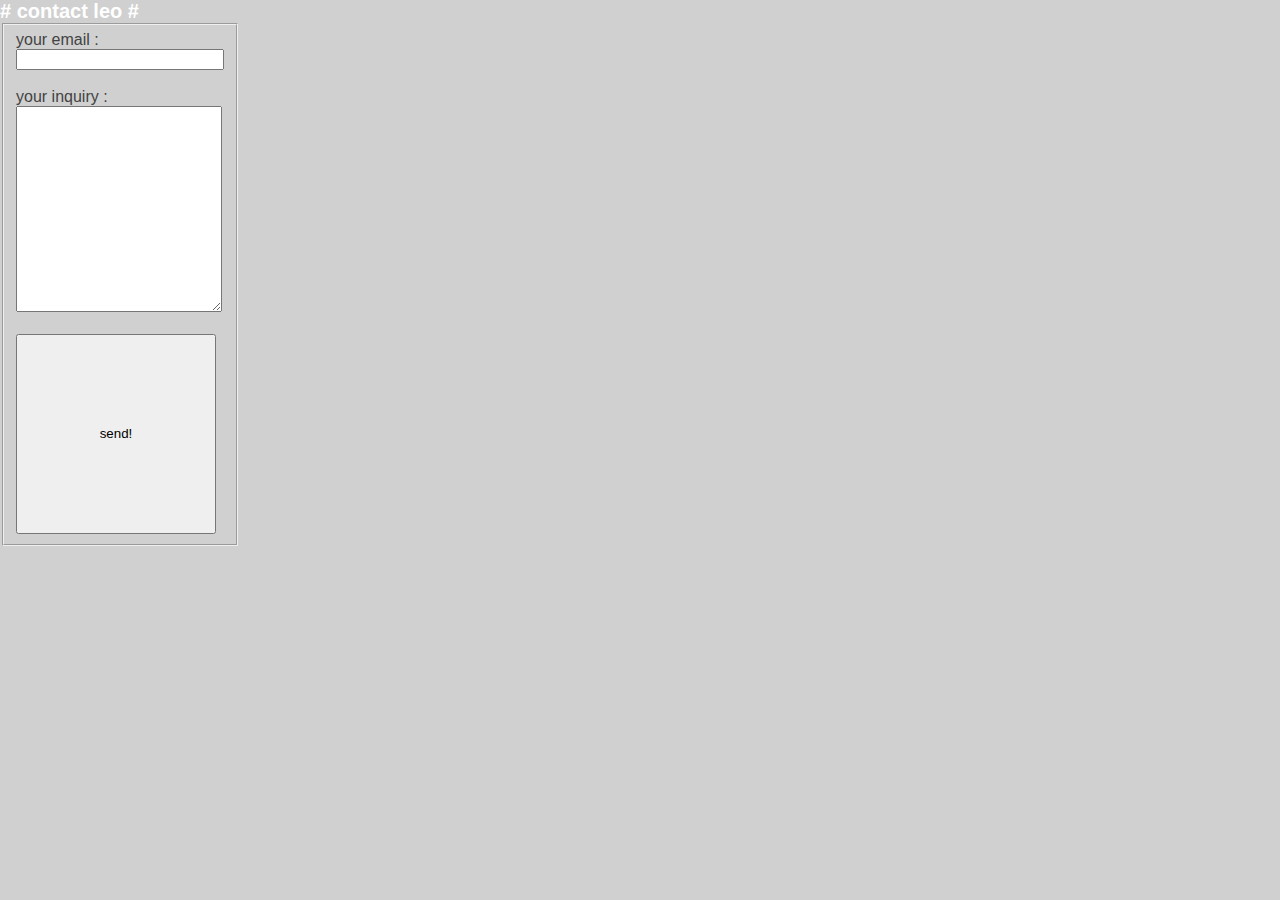
==== contact.html @ c0d4462c "Updated contact sheet" ====
<!doctype html>
<html lang="en-US">
<meta name="viewport"
      content="width=device-width, initial-scale=1.0">

<head>
  <meta charset="utf-8">
  <title>contact</title>
  <link rel="stylesheet"
        href="styles.css">
  <script src="effects.js"></script>
  <script src="jquery-3.2.0.js"></script>
  <script src="my_jquery_functions.js"></script>
</head>

<body>

  <!-- START PAGE -->
  <div>
    <!-- TITLE -->
    <h3> # contact leo # </h3>

    <!-- FORM -->
    <fieldset style="width:200px;">
      <form action="mailto:leo.mirzaie@gmail.com"
            enctype="text/plain">
        your email :
        <br>
        <input type="email"
               name="email"
               value=""
               style="width:200px;"
               autocomplete="on"
               required>
        <br>
        <br> your inquiry :<br>
        <textarea name="message"
                  style="width:200px; height:200px;"></textarea>
        <br><br>
        <input type="submit"
               value="send!"
               style="width:200px; height:200px;">
      </form>
    </fieldset>
  </div>
</body>

</html>
---- styles.css ----
@charset "utf-8";
/* CSS Document */

/* Selects all elements */
*{
}

/* Pseudo element */
::-webkit-scrollbar{
	display: none;
}

html{
	padding: 0;
	margin: 0;
	height: 100%;
	min-height: 100%;
}

body{
	position: relative;
	min-height: 100%;
	margin: 0;
	background-color: #D0D0D0;
	font-family: Gotham, "Helvetica Neue", Helvetica, Arial, "sans-serif";
	color: #434343;
}

#wrapper{
	width: 26em;
	min-height: 100%;
	margin-bottom: -6rem; /*size of footer*/
}

#header{
	height: auto;
	width: inherit;
	margin: 0;
	padding: 0;
	overflow: visible;
}

#sitetitle{
	height: auto;
}

#sitenav{
	height: auto;
	white-space: nowrap;
	clear: left;
}

.floatingbox{
	display: inline-block;
	margin-left: 5px;
	margin-right: 5px;
}

.topleft{
	top: 0;
	left: 0;
	margin: 0;
	padding: 0;
	float: left;
}

h1{
	font-size: 80px;
	margin: inherit;
}

h2{
	font-size: 20px;
	margin: inherit;
}

h3{
	font-size: 20px;
	color: #FFFFFF;
	margin: inherit;
}

a{
	color: inherit;
	text-decoration: none;
}

a:hover{
	background-color: #000000;
	color: #FFFFFF;
	cursor: pointer;
}

a.shiftRight{
	position: relative;
}

a.special{
	position: relative;
	min-height: 30px;
	line-height: 30px;
}

a.inactive:hover{

}

.dropdown{
	position: relative;
	display: inline-block;
}

.dropdown-content{
	display: flex;
	position: absolute;
	flex-direction: column;
	flex-wrap: wrap;
}

#footer{
	height: 6rem;
	width: 100%;
	left: 0;
	right: 0;
	bottom: 0;
	overflow: hidden;
	background-color: #434343;
}
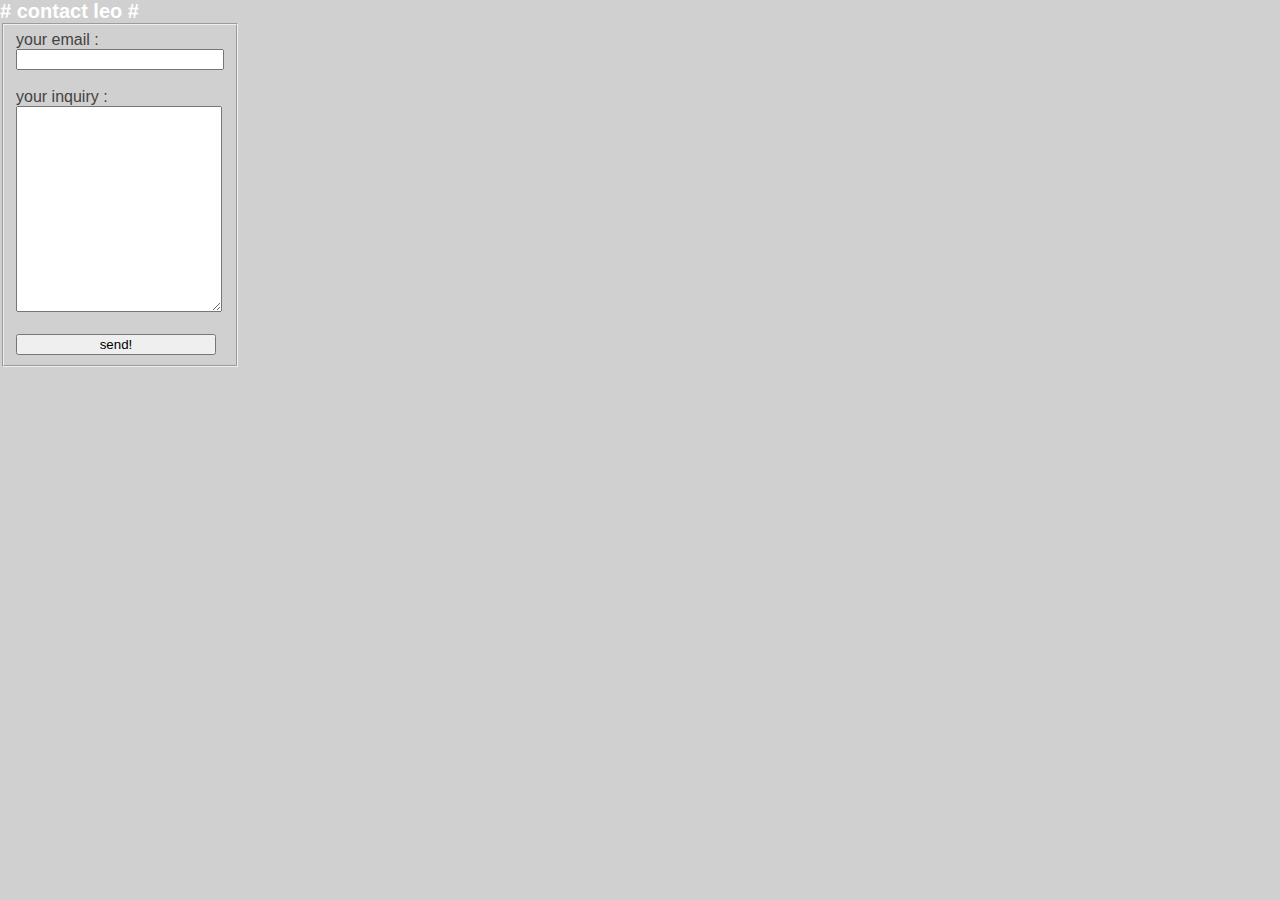
==== commit e0c08861: "Effects attempt fix" ====
--- a/contact.html
+++ b/contact.html
@@ -39,7 +39,7 @@
         <br><br>
         <input type="submit"
                value="send!"
-               style="width:200px; height:200px;">
+               style="width:200px;">
       </form>
     </fieldset>
   </div>
